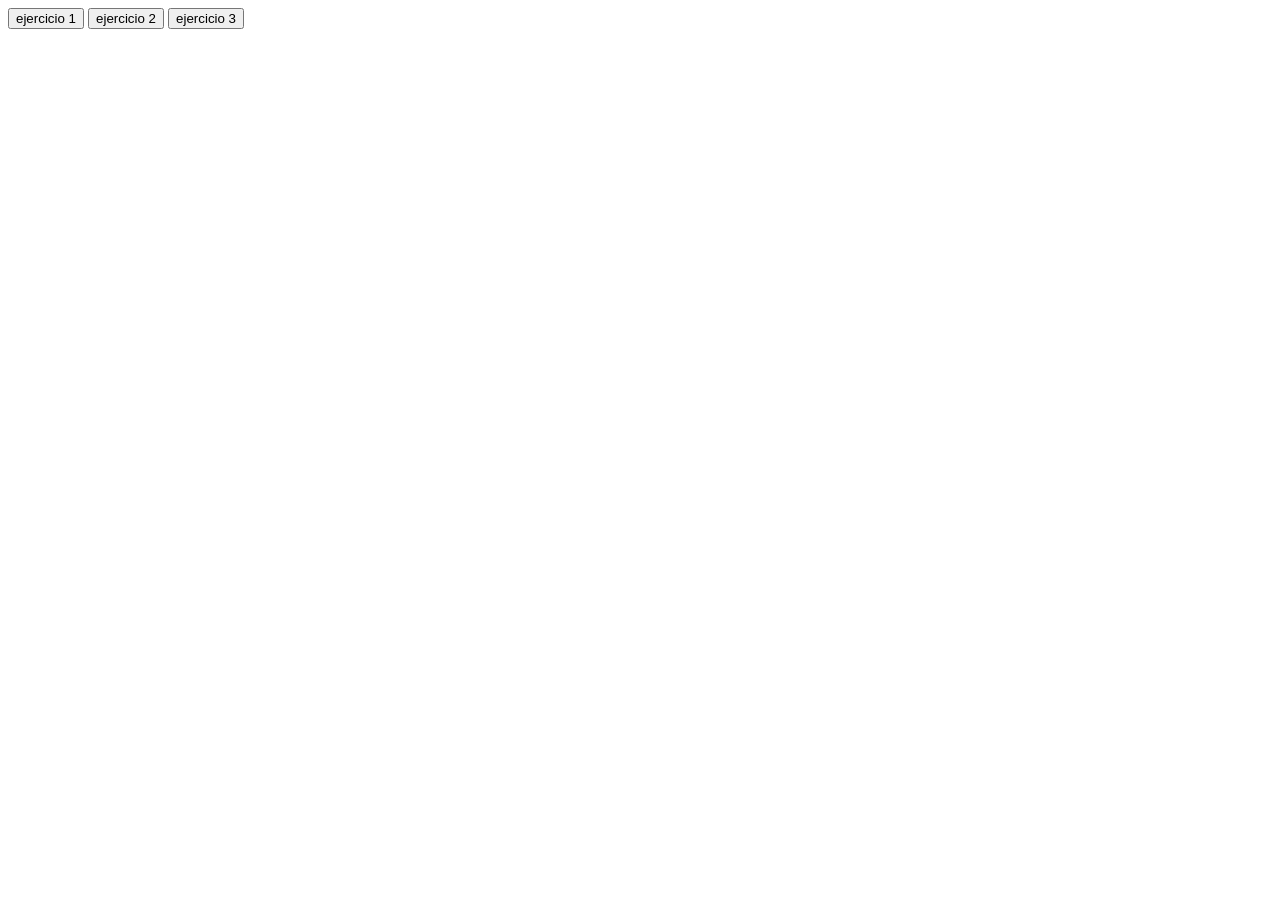
==== ejercicio.html @ 6ac4d509 "crear archivos" ====
<!DOCTYPE html>
<html>
    <head>
        <script src="ejercicio.js"></script>
    </head>
    <body>
        <button onclick="ejecutar(1)">ejercicio 1</button>
        <button onclick="ejecutar(2)">ejercicio 2</button>
        <button onclick="ejecutar(3)">ejercicio 3</button>
    </body>
</html>
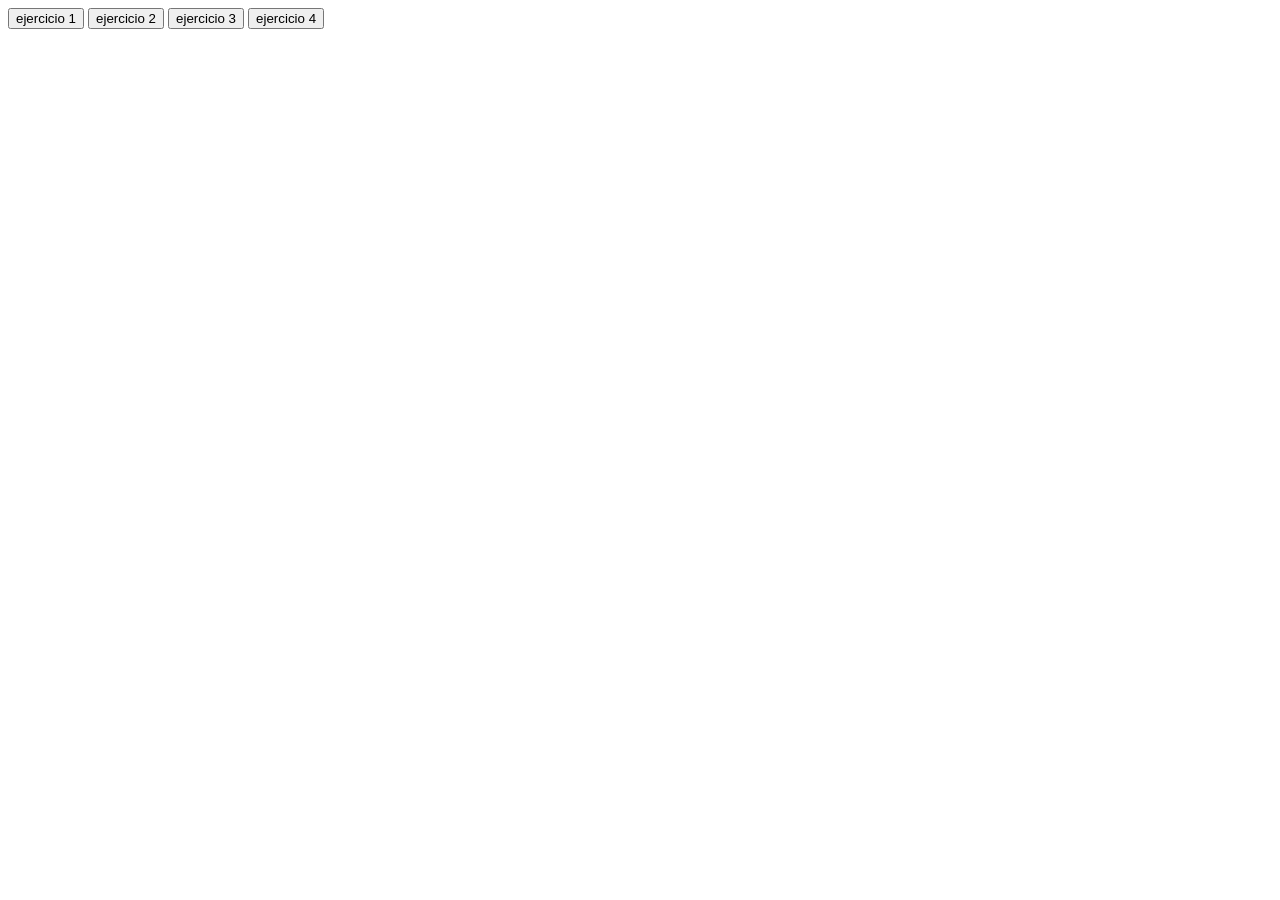
==== commit 8f2118dc: "crear funcion listarImpares" ====
--- a/ejercicio.html
+++ b/ejercicio.html
@@ -7,5 +7,6 @@
         <button onclick="ejecutar(1)">ejercicio 1</button>
         <button onclick="ejecutar(2)">ejercicio 2</button>
         <button onclick="ejecutar(3)">ejercicio 3</button>
+        <button onclick="ejecutar(4)">ejercicio 4</button>
     </body>
 </html>
